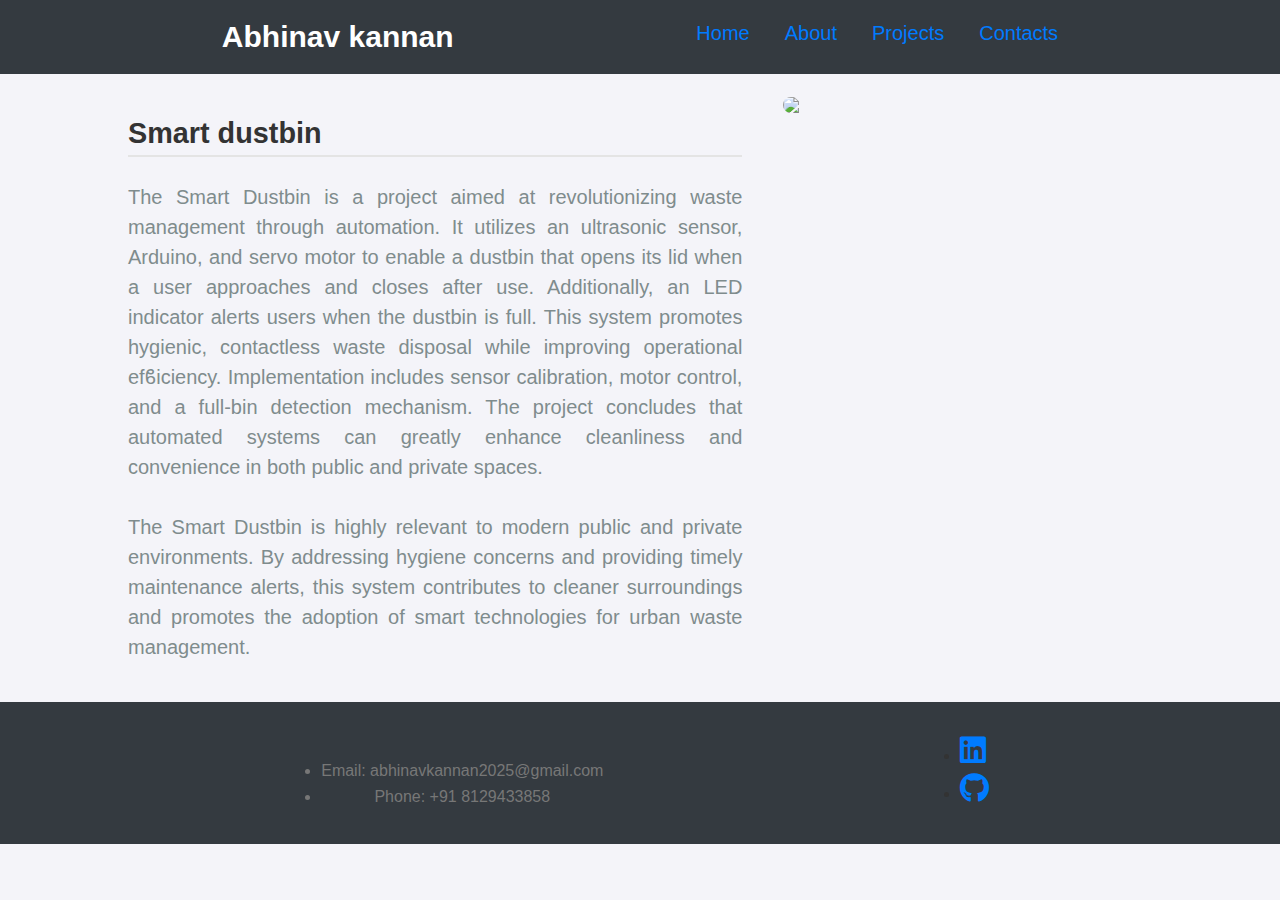
==== projects.html @ 71932c2d "Add files via upload" ====
<!DOCTYPE html>
<html lang="en">
<head>
    <meta charset="UTF-8">
    <meta http-equiv="X-UA-Compactiable" content="IE=edge" >
    <meta name="viewport" content="width=device-width,initial-scale=1.0">
    <title>Abhinav.</title>
    <link rel="stylesheet" href="portfolio.css">
    <link href="https://cdnjs.cloudflare.com/ajax/libs/font-awesome/5.15.3/css/all.min.css" rel="stylesheet">
</head>
<body>
    <nav class="navbar">
            <a href="#" class="logo">Abhinav kannan</a>
        <ul>
            <li><a href="index.html" class="active">Home</a></li>
            <li><a href="about.html">About</a></li>
            <li><a href="projects.html">Projects</a></li>
            <li><a href="contact.html">Contacts</a></li>
            
        </ul>
    </nav>

    
    </section> 
<br>
<br>
    <section class="section2" id="section2">
        <div class="sub1">
            <h2>Smart dustbin</h2>
            <p>The Smart Dustbin is a project aimed at revolutionizing waste management through 
                automation. It utilizes an ultrasonic sensor, Arduino, and servo motor to enable a 
                dustbin that opens its lid when a user approaches and closes after use. Additionally, an 
                LED indicator alerts users when the dustbin is full. This system promotes hygienic, 
                contactless waste disposal while improving operational efϐiciency. Implementation 
                includes sensor calibration, motor control, and a full-bin detection mechanism. The 
                project concludes that automated systems can greatly enhance cleanliness and 
                convenience in both public and private spaces.
            </p>
            <p>The Smart Dustbin is highly relevant to modern public and private environments. By 
                addressing hygiene concerns and providing timely maintenance alerts, this system 
                contributes to cleaner surroundings and promotes the adoption of smart technologies 
                for urban waste management.

            </p>
            
        </div>
        <div class="sub2">
            <img src="img/dustbin.jpg" class="img2">
        </div>
    </section>
    <footer class="footer-section">
        <div class="contact-details">
            <ul>
                <li>Email: abhinavkannan2025@gmail.com</li>
                <li>Phone: +91 8129433858</li>
            </ul>
        </div>
        
        <div class="social-media">
            <ul>
                <li><a href="https://in.linkedin.com/in/abhinav-kannan-b26164322" target="_blank"><i class="fab fa-linkedin"></i></a></li>
                <li><a href="https://github.com/Abhinavkannan05" target="_blank"><i class="fab fa-github"></i></a></li>
                
            </ul>
        </div>
        
        
    </footer>   
    
</body>
</html>
---- portfolio.css ----
* {
    margin: 0;
    padding: 0;
    box-sizing: border-box;
    font-family: Arial, Helvetica, sans-serif;
}

body {
    background-color: #f4f4f9; 
    color: #333; /
}

a {
    color: #007BFF; 
    text-decoration: none;
}

a:hover, a:active {
    color: #0056b3; 
}

.navbar {
    position: fixed;
    left: 0;
    top: 0;
    width: 100%;
    padding: 20px 10%;
    background: #343a40; 
    display: flex;
    justify-content: space-around;
    align-items: center;
    z-index: 100;
}

.navbar .logo {
    font-size: 30px;
    font-weight: 700;
    color: #ffffff; 
}

.navbar ul {
    display: flex;
}

.navbar ul li {
    list-style: none;
    margin-left: 35px;
}

.navbar ul li a {
    font-size: 20px;
    font-weight: 500;
    transition: 0.5s;
}


.footer-section{
   
    left: 0;
    top: 0;
    width: 100%;
    padding: 20px 10%;
    background: #343a40; /* Dark gray background */
    display: flex;
    justify-content: space-around;
    align-items: center;
    z-index: 100;
}
.social-media i {
    font-size: 30px; /* Customize the size as needed */
}

.home {
    color: #333;
    display: flex;
    align-items: center;
    padding: 60px 10% 0;
    font-family: 'Lucida Sans', 'Lucida Sans Regular', 'Lucida Grande', 'Lucida Sans Unicode', Geneva, Verdana, sans-serif;
}

.head1 h1 {
    font-size: 55px;
    text-align: center;
    color: #007BFF; /* Blue heading */
}

.head1 {
    background-color: #e9ecef; /* Light grayish-white */
    border-radius: 20px;
    padding: 20px;
}

.head2 {
    background-color: #d1ecf1; /* Light blue */
    margin-top: 5%;
    border-radius: 20px;
    padding: 20px;
}

.home-info h2 {
    font-size: 32px;
    margin-top: -10px;
    color: #343a40;
}

.home-info p {
    font-size: 16px;
    margin: 10px 0 25px;
    color: #555;
}

.sci {
    width: 50%;
}

.img1 {
    width: 90%;
    height: auto;
    margin: 10%;
    padding-top: 10%;
    padding-right: 10%;
    border-radius: 10px;
    
}

.section2{
    display: flex;
    margin-left: 10%;
    margin-right: 10%;
}
.sub1{
    width: 60%;
    h2{
        padding-top: 10%;
    }
    p{
        text-align: justify;
        padding-top: 10px;
        line-height: 30px;
        font-size: 20px;
    }
}
.sub2{
    width: 40%;
}
.img2 {
    width: 90%;
    height: auto;
    margin: 10%;
    padding-right: 10%;
    border-radius: 10px;
}
.table1{
    margin: 50px;
    width: 70%;
    height: auto;
    th,td{
        text-align: left;
        padding-bottom: 20px;
    }
}


.timeline {
    display: flex;
    justify-content: space-between;
    align-items: flex-start;
    margin: auto;
    position: relative;
    margin-left: 10%;
    margin-right: 10%;
}
.timeline-item {
    position: relative;
    text-align: center;
   
}

.dot {
    width: 10px;
    height: 10px;
    background-color: #d12bee;
    border-radius: 50%;
    position: absolute;
    top: 10px;
    left: 50%;
    transform: translateX(-50%);
}

.content {
    background: white;
    padding: 15px;
    border-radius: 5px;
    box-shadow: 0 2px 4px rgba(0, 0, 0, 0.1);
}

h3 {
    margin: 5px 0;
    color: #333;
    font-size: 18px;
}

h4 {
    margin: 5px 0;
    font-size: 16px;
    font-weight: normal;
    color: #555;
}

h5 {
    font-size: 14px;
    font-weight: bold;
    margin: 10px 0 5px;
}

p {
    font-size: 12px;
    color: #666;
    line-height: 1.4;
}
.image-gallery {
    display: grid;
    grid-template-columns: repeat(auto-fill, minmax(250px, 1fr));
    gap: 16px;
    padding: 20px;
    margin-left: 10%;
    margin-right: 10%;
}

.image-gallery img {
    width: 100%;
    height: auto;
    border-radius: 8px;
    box-shadow: 0 4px 8px rgba(0, 0, 0, 0.1);
}















section {
    margin: 20px;
    font-family: Arial, sans-serif;
    color: #333;
}


h2 {
    font-size: 2.5em;
    color: #5b5b5b;
    margin-bottom: 10px;
}

p {
    font-size: 1.1em;
    line-height: 1.6;
    margin-bottom: 20px;
    color: #7f8c8d;
}

.flex-container {
    margin-left: 10%;
    margin-right: 10%;
    display: flex;
    justify-content: space-between;
    gap: 20px;
    margin-bottom: 20px;
}


.content-item {
    flex: 1;
    background-color: #f9f9f9;
    padding: 20px;
    border-radius: 8px;
    box-shadow: 0 4px 8px rgba(0, 0, 0, 0.1);
}

.content-item h3 {
    font-size: 1.8em;
    color: #2c3e50;
    margin-bottom: 10px;
}

.content-item p {
    font-size: 1.1em;
    color: #7f8c8d;
    line-height: 1.6;
}







.skills-container {
    width: 80%;
    margin-left: 10%;
    margin-right: 10%;
}

h2 {
    font-size: 2rem;
    margin-bottom: 20px;
}

.skill {
    margin-bottom: 15px;
}

.skill span {
    display: flex;
    justify-content: space-between;
    font-size: 1rem;
    margin-bottom: 5px;
}

.progress-bar {
    background-color: #ddd;
    border-radius: 10px;
    overflow: hidden;
    height: 10px;
}

.progress {
    height: 100%;
    border-radius: 10px;
}

.c { background-color: #fbc02d; }
.html { background-color: #26a69a; }
.css { background-color: #03a9f4; }
.java { background-color: #d32f2f; }
.js { background-color: #df45e4; }
.python { background-color: #9eee26; }
.php { background-color: #2e7d32bf; }
.db { background-color: #b38c29; }





.content-wrapper {
    margin-left: 10%;
    margin-right: 10%;
    margin-top: 10%;
    
}

.header-section {
    text-align: center;
    margin-bottom: 30px;
}

.personal-info h1 {
    font-size: 2.5em;
    color: #333;
}

.personal-info p {
    font-size: 1.2em;
    color: #555;
}

.contact-details {
    list-style: none;
    padding: 10px;
    text-align: center;
}

.contact-details li {
    font-size: 1em;
    color: #777;
}

.section {
    margin-bottom: 30px;
}

h2 {
    font-size: 1.8em;
    margin-bottom: 15px;
    color: #333;
    border-bottom: 2px solid #e4e4e4;
    padding-bottom: 5px;
}

.degree-section h3, .internship-section h3, .project-section h3 {
    font-size: 1.4em;
    color: #333;
    margin-bottom: 5px;
}

.institution-name {
    font-size: 1.1em;
    color: #555;
}

.degree-section, .internship-section, .project-section {
    margin-bottom: 20px;
}

.degree-section p, .internship-section p, .project-section p {
    margin: 10px 0;
    font-size: 1em;
    color: #555;
}

ul {
    list-style-type: disc;
    padding-left: 20px;
}

ul li {
    font-size: 1em;
    margin-bottom: 8px;
}
.right-column{
    margin-top: 47px;
    width: 50%;
    margin-left: 25%;
    margin-top: 10%;
    margin-bottom: 2%;
}

.form-title {
    color: #333;
    margin-bottom: 20px;
    text-align: center;
    font-weight: bold;
    font-size: 36px;
}
.form-subtitle{
    text-align: justify;
}
.input-group {
    margin-bottom: 20px;
}

label {
    display: block;
    margin-bottom: 5px;
    color: #555;
}

input[type="text"],
input[type="email"],
input[type="tel"],
textarea {
    width: calc(100% - 22px);
    padding: 10px;
    border: 1px solid #ddd;
    border-radius: 4px;
    box-sizing: border-box;
}

textarea {
    height: 150px;
   
}

.submit-button {
    margin-top: 9px;
    width: 750px;
    background-color: #007bff;
    color: white;
    padding: 10px 20px;
    border: none;
    border-radius: 4px;
    cursor: pointer;
}

.submit-button:hover {
    background-color: #0056b3;
}
.form-fields {
    display: flex;
    flex-wrap: wrap;
    gap: 20px;
}

.input-group {
    width: calc(50% - 10px); 
}

.contact-details {
    display: flex;
    justify-content: space-between;
    margin-top: 30px;
    flex-wrap: wrap;
}

.contact-details div {
    text-align: center;
    width: 22%;
    margin-bottom: 20px;
}

.contact-details img {
    width: 50px;
    height: 50px;
}

.contact-details p {
    margin-top: 10px;
}

.contact-details a {
    color: #007bff;
    text-decoration: none;
}

.contact-details a:hover {
    text-decoration: underline;
}

.contact-details .social-links a {
    display: inline-block;
    margin: 0 5px;
}

.image-wrapper {
    text-align: center;
    margin-top: 30px;
}

.image-wrapper img {
    max-width: 100%;
    height: auto;
}
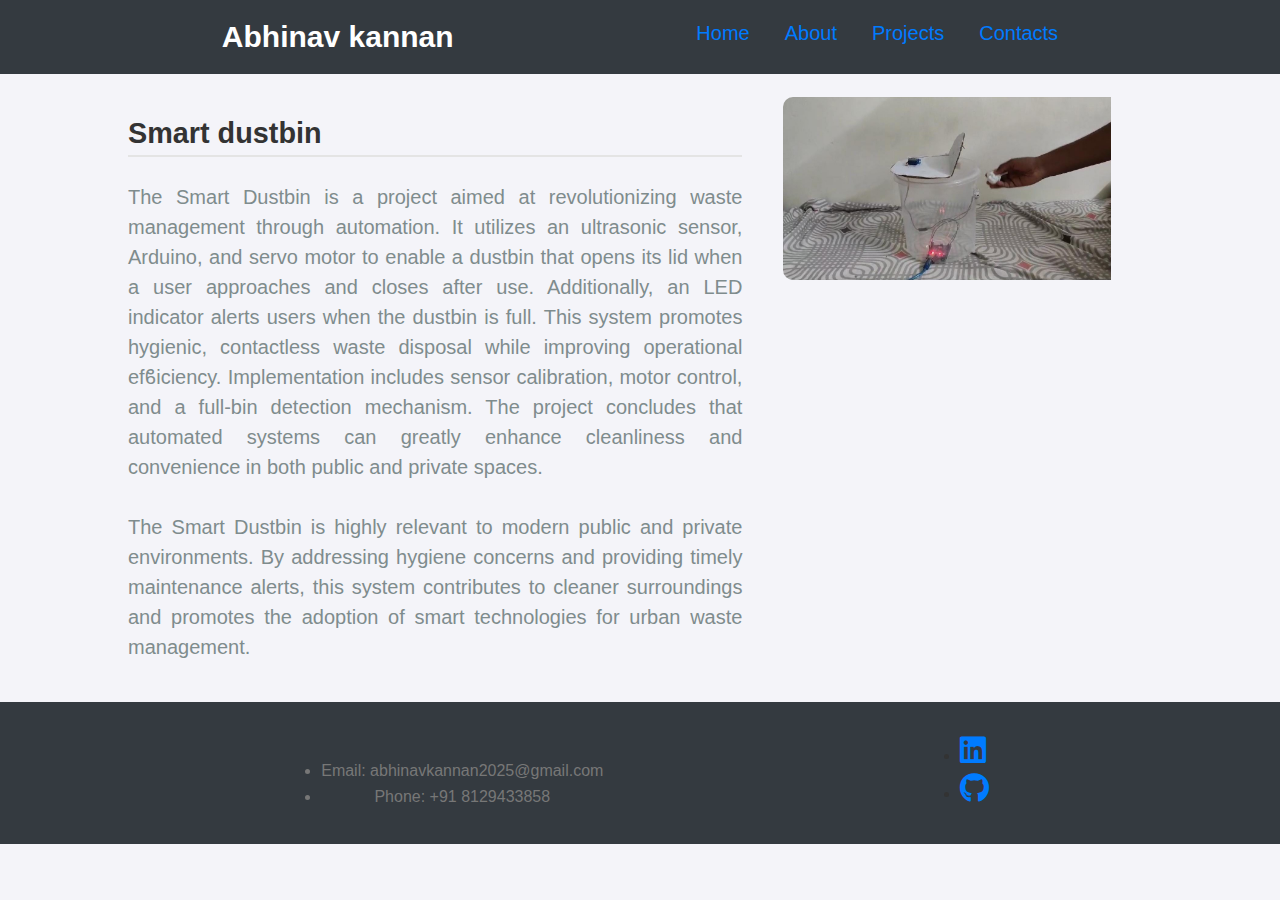
==== commit e6be3c96: "Update projects.html" ====
--- a/projects.html
+++ b/projects.html
@@ -45,7 +45,7 @@
             
         </div>
         <div class="sub2">
-            <img src="img/dustbin.jpg" class="img2">
+            <img src="dustbin.jpg" class="img2">
         </div>
     </section>
     <footer class="footer-section">
@@ -68,4 +68,4 @@
     </footer>   
     
 </body>
-</html>+</html>
